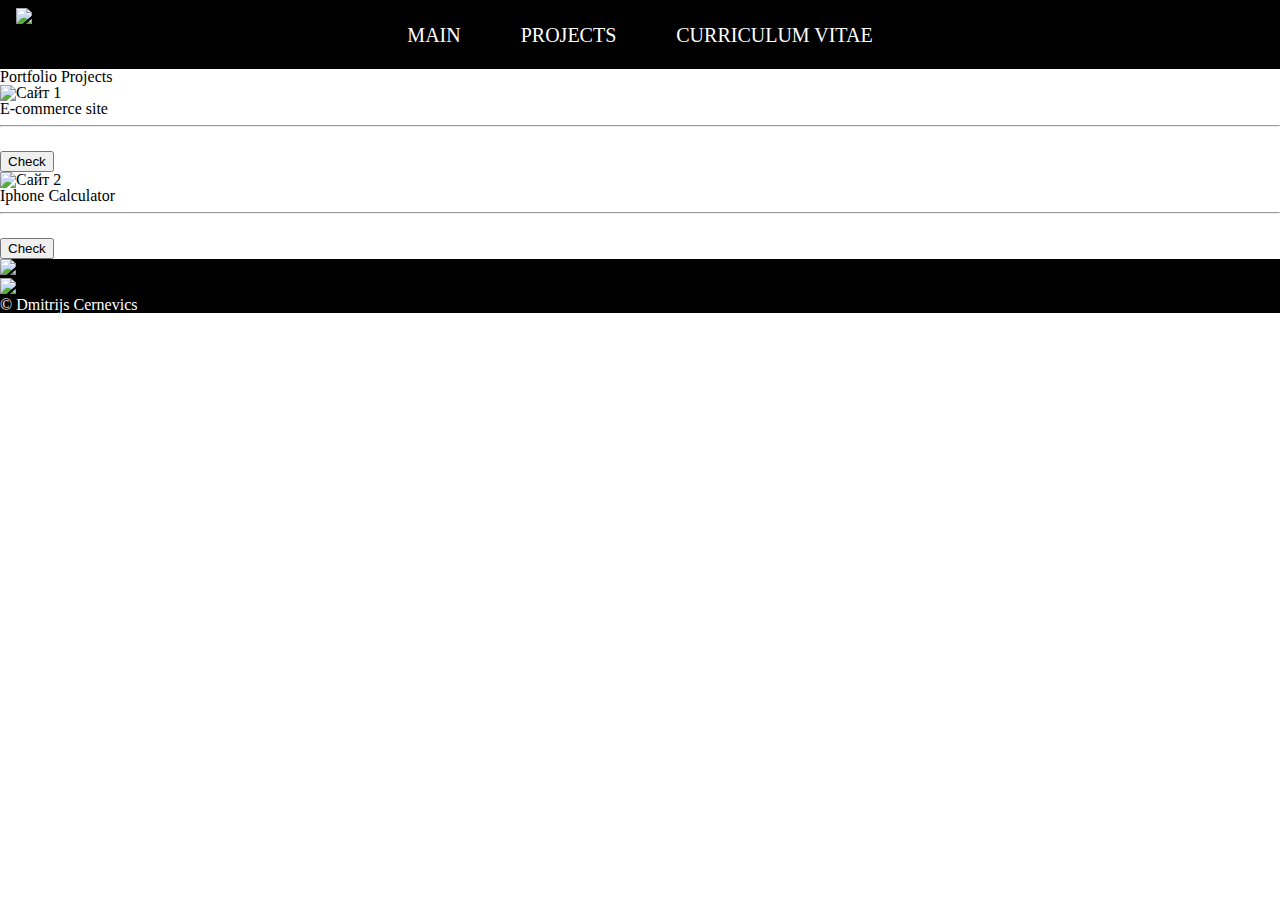
==== Projects.html @ deef16ab "Update Projects.html" ====
<!DOCTYPE html>
<html lang="en">
<head>
    <title>Portfolio Site</title>
    <meta charset="UTF-8">
    <meta http-equiv="X-UA-Compatible" content="IE=edge">
    <meta name="viewport" content="width=device-width, initial-scale=1.0">
    <link rel="stylesheet" href="Css/style.css">
</head>
<body>
    <header>
        <nav class="nav"> <!--Navigation Menu-->
            
            
            <ul class="header">
                <!-- Navigation Logo -->
                <div><a href="index.html"><img class="header__logo" src="./Images/navlogo.png"></a></div>

                <li class="header__item"><a href="index.html">MAIN</a></li>
                <li class="header__item"><a href="Projects.html">PROJECTS</a></li>
                <li class="header__item"><a target="_blank" href="Images/DmitrijsCernevics.pdf">CURRICULUM VITAE</a></li>
            </ul>
        </nav> <!--Navigation Menu-->

    </header>
    <main>
        <div class="portfolio">
            <h1 class="portfolio_header">Portfolio Projects</h1>
            <div class="card_container">
                <div class="card">
                    <img src="Images/PizzaSite.png" alt="Сайт 1" height="250px">
                    <h3 class="card_header">E-commerce site</h3>
                    <hr>
                    <p>Very usefull site for Pizza company where customers can choose and order which pizza and drink they want.</p>
                    <form target="_blank" action="https://dmitrijscernevics.github.io/PizzaSite/"><input class="button" type="submit" value="Check" /></form>
                </div>
                <div class="card">
                    <img src="Images/Calculator.png" alt="Сайт 2" height="250px">
                    <h3 class="card_header">Iphone Calculator</h3>
                    <hr>
                    <p>Calculator project where I have played with JavaScript to set functions for each button and to make calculations work.</p>
                    <form target="_blank" action="https://dmitrijscernevics.github.io/IphoneCalculator/"><input class="button" type="submit" target="_blank" value="Check" /></form>
                </div>
            </div>
        </div>
    </main>

    <footer class="footer">
        <div class="footer__icons">
            <div><a target="_blank" href="https://www.facebook.com/dmitrij.chernevich"><img class="icons__style" src="./Images/Facebook.png"></a></div>
            <div><a target="_blank" href="https://www.linkedin.com/in/dmitrijs-cernevics-b88732238/"><img class="icons__style" src="./Images/LinkedIn.png"></a></div>
        </div>
        <p>© Dmitrijs Cernevics</p>
    </footer>

</body>
</html>
---- Css/style.css ----
@import url(reset.css);
@import url(common.css);
@import url(variables.css);

@import url(navigation.css);
@import url(main.css);
@import url(workExperience.css);
@import url(education.css);
@import url(skills.css);
@import url(pqa.css);
@import url(languages.css);
@import url(aboutMe.css);
@import url(contactMe.css);
@import url(footer.css);
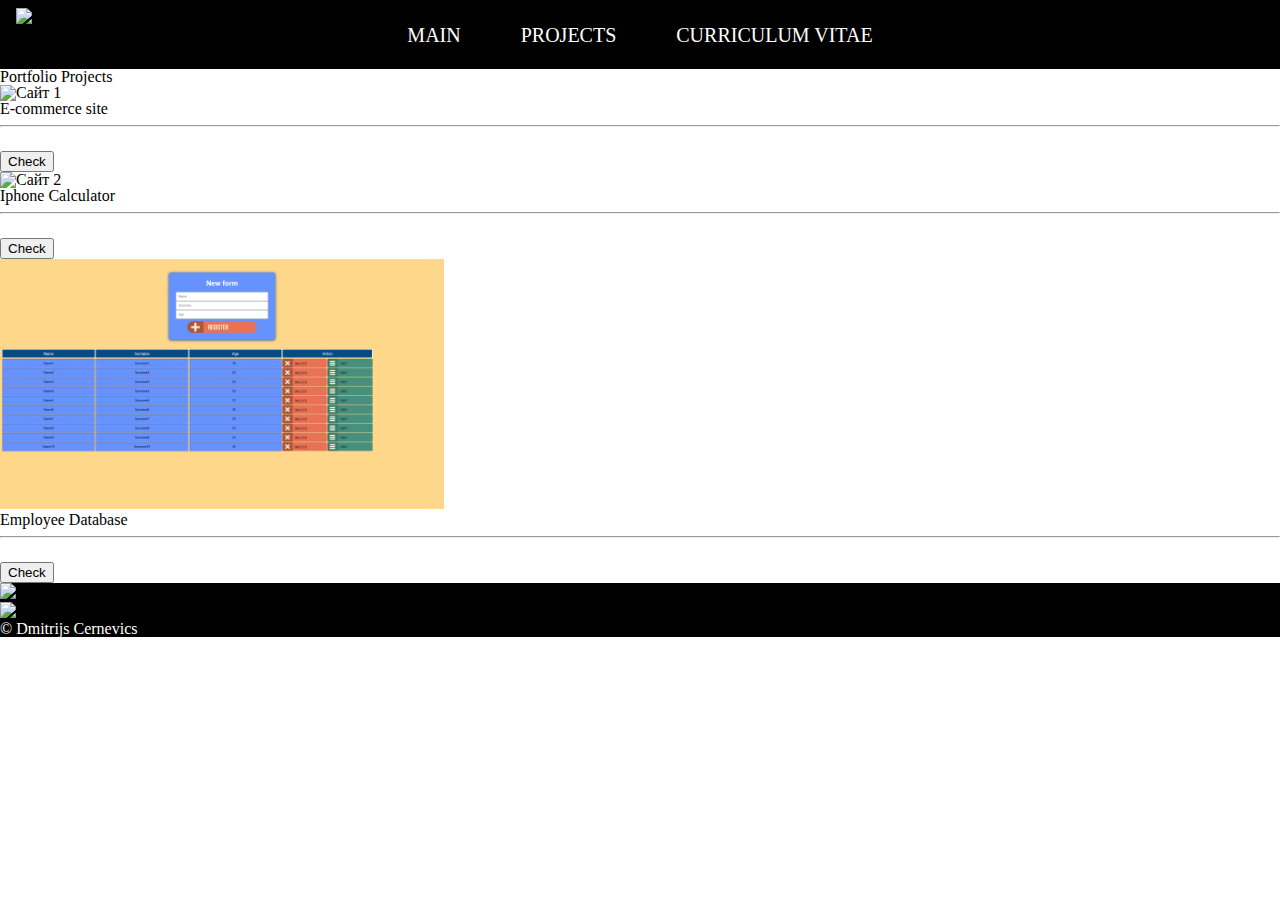
==== commit 9c1eac9b: "new commit" ====
--- a/Projects.html
+++ b/Projects.html
@@ -1,5 +1,6 @@
 <!DOCTYPE html>
 <html lang="en">
+
 <head>
     <title>Portfolio Site</title>
     <meta charset="UTF-8">
@@ -7,20 +8,24 @@
     <meta name="viewport" content="width=device-width, initial-scale=1.0">
     <link rel="stylesheet" href="Css/style.css">
 </head>
+
 <body>
     <header>
-        <nav class="nav"> <!--Navigation Menu-->
-            
-            
+        <nav class="nav">
+            <!--Navigation Menu-->
+
+
             <ul class="header">
                 <!-- Navigation Logo -->
                 <div><a href="index.html"><img class="header__logo" src="./Images/navlogo.png"></a></div>
 
                 <li class="header__item"><a href="index.html">MAIN</a></li>
                 <li class="header__item"><a href="Projects.html">PROJECTS</a></li>
-                <li class="header__item"><a target="_blank" href="Images/DmitrijsCernevics.pdf">CURRICULUM VITAE</a></li>
+                <li class="header__item"><a target="_blank" href="Images/DmitrijsCernevics.pdf">CURRICULUM VITAE</a>
+                </li>
             </ul>
-        </nav> <!--Navigation Menu-->
+        </nav>
+        <!--Navigation Menu-->
 
     </header>
     <main>
@@ -31,15 +36,28 @@
                     <img src="Images/PizzaSite.png" alt="Сайт 1" height="250px">
                     <h3 class="card_header">E-commerce site</h3>
                     <hr>
-                    <p>Very usefull site for Pizza company where customers can choose and order which pizza and drink they want.</p>
-                    <form target="_blank" action="https://dmitrijscernevics.github.io/PizzaSite/"><input class="button" type="submit" value="Check" /></form>
+                    <p>Very usefull site for Pizza company where customers can choose and order which pizza and drink
+                        they want.</p>
+                    <form target="_blank" action="https://dmitrijscernevics.github.io/PizzaSite/"><input class="button"
+                            type="submit" value="Check" /></form>
                 </div>
                 <div class="card">
                     <img src="Images/Calculator.png" alt="Сайт 2" height="250px">
                     <h3 class="card_header">Iphone Calculator</h3>
                     <hr>
-                    <p>Calculator project where I have played with JavaScript to set functions for each button and to make calculations work.</p>
-                    <form target="_blank" action="https://dmitrijscernevics.github.io/IphoneCalculator/"><input class="button" type="submit" target="_blank" value="Check" /></form>
+                    <p>Calculator project where I have played with JavaScript to set functions for each button and to
+                        make calculations work.</p>
+                    <form target="_blank" action="https://dmitrijscernevics.github.io/IphoneCalculator/"><input
+                            class="button" type="submit" target="_blank" value="Check" /></form>
+                </div>
+                <div class="card">
+                    <img src="Images/Database.png" alt="Сайт 3" height="250px">
+                    <h3 class="card_header">Employee Database</h3>
+                    <hr>
+                    <p>Database of employees using javascript. You can register, edit and delete employees from
+                        database. All information is saved in local storage.</p>
+                    <form target="_blank" action="https://dmitrijscernevics.github.io/Employee-Database/"><input
+                            class="button" type="submit" target="_blank" value="Check" /></form>
                 </div>
             </div>
         </div>
@@ -47,11 +65,14 @@
 
     <footer class="footer">
         <div class="footer__icons">
-            <div><a target="_blank" href="https://www.facebook.com/dmitrij.chernevich"><img class="icons__style" src="./Images/Facebook.png"></a></div>
-            <div><a target="_blank" href="https://www.linkedin.com/in/dmitrijs-cernevics-b88732238/"><img class="icons__style" src="./Images/LinkedIn.png"></a></div>
+            <div><a target="_blank" href="https://www.facebook.com/dmitrij.chernevich"><img class="icons__style"
+                        src="./Images/Facebook.png"></a></div>
+            <div><a target="_blank" href="https://www.linkedin.com/in/dmitrijs-cernevics-b88732238/"><img
+                        class="icons__style" src="./Images/LinkedIn.png"></a></div>
         </div>
         <p>© Dmitrijs Cernevics</p>
     </footer>
 
 </body>
-</html>
+
+</html>